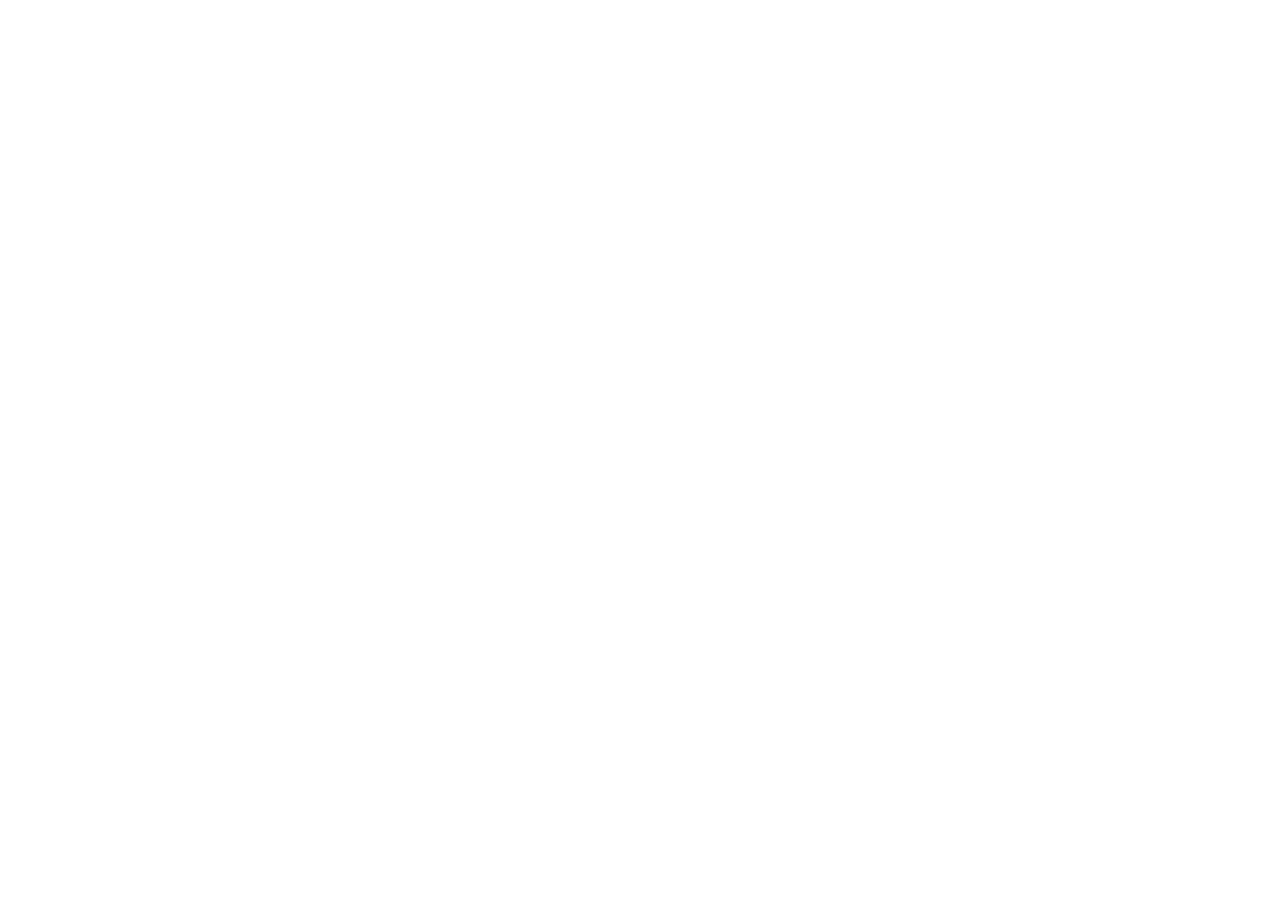
==== apply.html @ c679aaf0 "html" ====
<!DOCTYPE html>
<html lang="en">
  <head>
    <meta charset="UTF-8" />
    <meta name="viewport" content="width=device-width, initial-scale=1.0" />
    <meta http-equiv="X-UA-Compatible" content="ie=edge" />
    <title>Document</title>
  </head>
  <body></body>
</html>
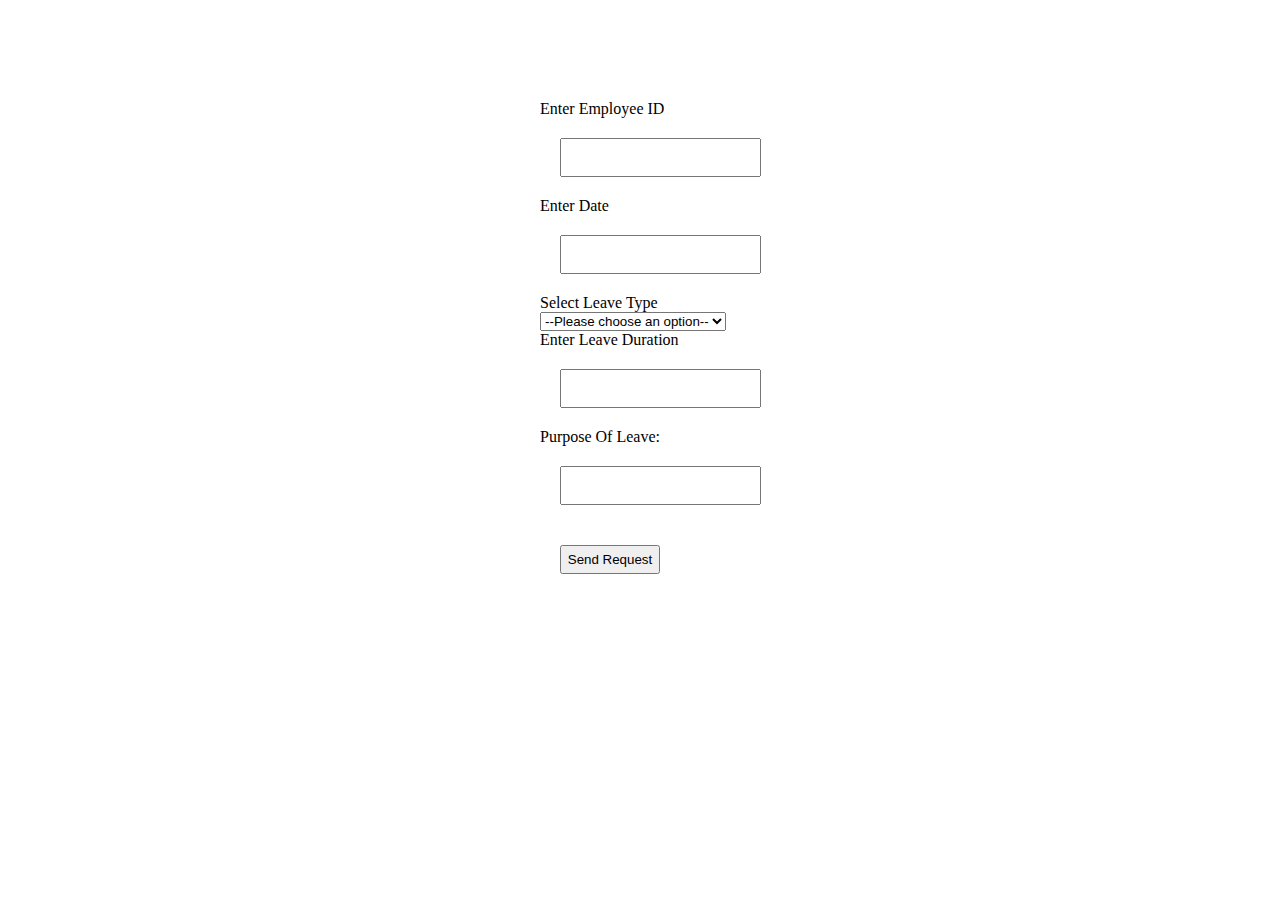
==== commit 950e6670: "leave request page" ====
--- a/apply.html
+++ b/apply.html
@@ -5,6 +5,32 @@
     <meta name="viewport" content="width=device-width, initial-scale=1.0" />
     <meta http-equiv="X-UA-Compatible" content="ie=edge" />
     <title>Document</title>
+    <link rel="stylesheet" href="./style.css" />
   </head>
-  <body></body>
+  <body>
+    <main>
+      <div id="apply-menu">
+        <form action="">
+          <label for="" class="label">Enter Employee ID</label>
+          <input type="text" name="" class="input-item" /><br />
+          <label for="" class="label">Enter Date</label>
+          <input type="text" name="" class="input-item" /><br />
+          <label for="" class="label">Select Leave Type</label>
+          <select name="type" id="leave-select">
+            <option value="">--Please choose an option--</option>
+            <option value="sick">Sick</option>
+            <option value="paternity">Paternity</option>
+            <option value="vacation">Vacation</option>
+          </select>
+          <label for="" class="label">Enter Leave Duration</label>
+          <input type="text" name="" class="input-item" /><br />
+          <label for="" class="label">Purpose Of Leave: </label>
+          <input type="text" name="" class="input-item" /><br />
+          <button type="submit" id="create-btn" class="btn">
+            Send Request
+          </button>
+        </form>
+      </div>
+    </main>
+  </body>
 </html>
--- a/style.css
+++ b/style.css
@@ -0,0 +1,57 @@
+html,
+* {
+  padding: 0;
+  margin: 0;
+}
+
+li {
+  list-style-type: none;
+  text-decoration: none;
+}
+
+a {
+  text-decoration: none;
+  color: black;
+}
+
+main {
+  margin-top: 100px;
+  display: grid;
+  grid-template-columns: 1fr 200px 1fr;
+  grid-template-areas: ". menu .";
+}
+
+#menu {
+  grid-area: menu;
+  text-align: center;
+}
+
+.menuitem {
+  padding: 30px 20px;
+  border: 1px solid black;
+  cursor: pointer;
+}
+
+.menuitem:hover {
+  background-color: #98c0df;
+}
+
+#create-acc-menu {
+  grid-area: menu;
+  text-align: center;
+}
+
+#apply-menu {
+  grid-area: menu;
+}
+
+.btn {
+  width: 100px;
+  padding: 5px;
+  margin: 20px;
+}
+
+input {
+  margin: 20px;
+  padding: 10px;
+}
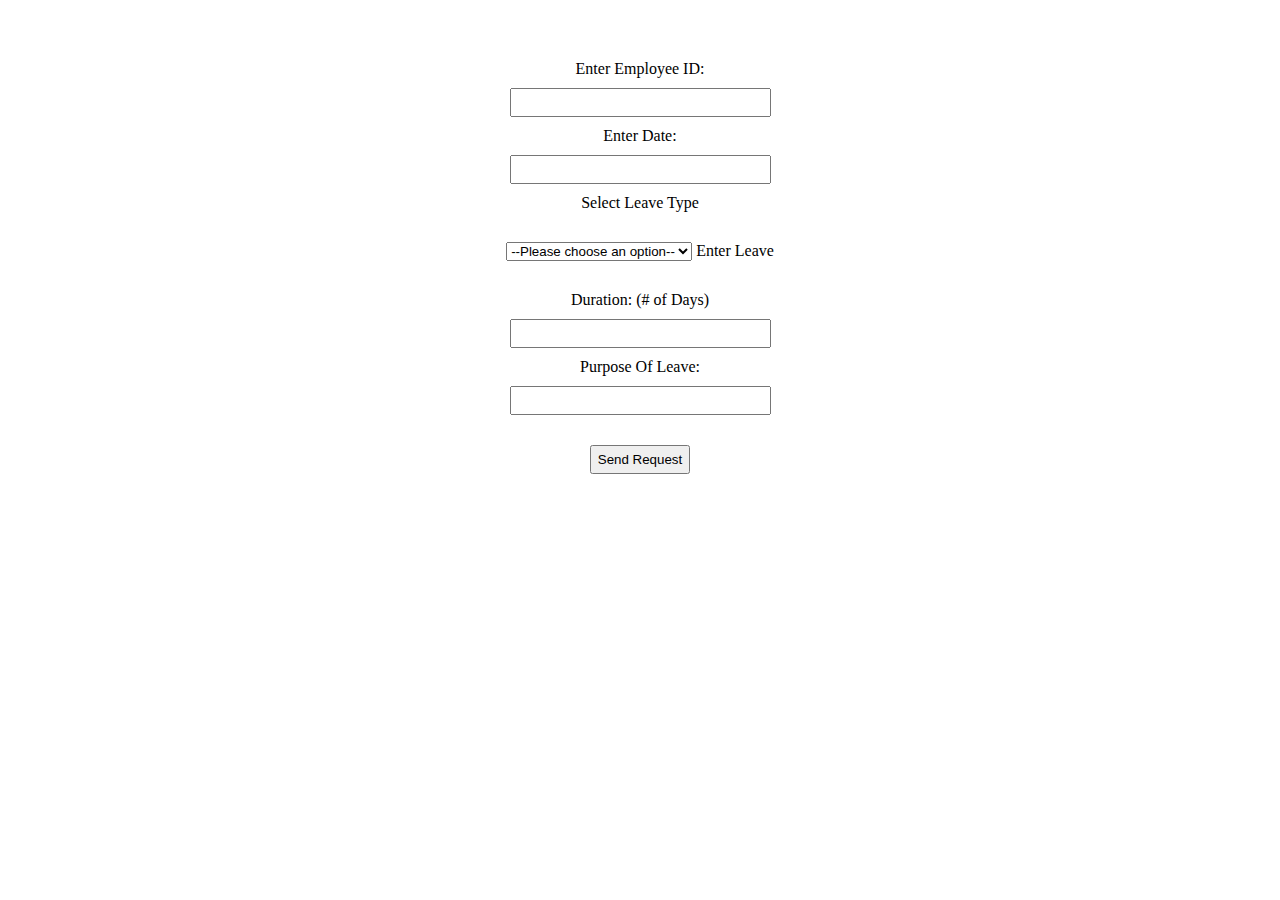
==== commit 6fb935d5: "HTML and CSS Updates" ====
--- a/apply.html
+++ b/apply.html
@@ -5,16 +5,33 @@
     <meta name="viewport" content="width=device-width, initial-scale=1.0" />
     <meta http-equiv="X-UA-Compatible" content="ie=edge" />
     <title>Document</title>
-    <link rel="stylesheet" href="./style.css" />
+    <link rel="stylesheet" href="style.css" />
+    <script src="applyvalidation.js" type="text/javascript"></script>
   </head>
   <body>
     <main>
-      <div id="apply-menu">
-        <form action="">
-          <label for="" class="label">Enter Employee ID</label>
-          <input type="text" name="" class="input-item" /><br />
-          <label for="" class="label">Enter Date</label>
-          <input type="text" name="" class="input-item" /><br />
+      <div id="menu">
+        <form
+          method="POST"
+          action=""
+          name="form"
+          id="form"
+          onsubmit="return validateForm(form);"
+        >
+          <label for="" class="label">Enter Employee ID: </label>
+          <input
+            type="text"
+            name="number"
+            id="number"
+            class="input-item"
+          /><br />
+          <label for="" class="label">Enter Date: </label>
+          <input
+            type="text"
+            name="empDate"
+            id="empDate"
+            class="input-item"
+          /><br />
           <label for="" class="label">Select Leave Type</label>
           <select name="type" id="leave-select">
             <option value="">--Please choose an option--</option>
@@ -22,11 +39,16 @@
             <option value="paternity">Paternity</option>
             <option value="vacation">Vacation</option>
           </select>
-          <label for="" class="label">Enter Leave Duration</label>
-          <input type="text" name="" class="input-item" /><br />
+          <label for="" class="label">Enter Leave Duration: (# of Days)</label>
+          <input type="text" name="days" id="days" class="input-item" /><br />
           <label for="" class="label">Purpose Of Leave: </label>
-          <input type="text" name="" class="input-item" /><br />
-          <button type="submit" id="create-btn" class="btn">
+          <input
+            type="text"
+            name="purpose"
+            id="purpose"
+            class="input-item"
+          /><br />
+          <button type="submit" name="submit-form" id="submit-form" class="btn">
             Send Request
           </button>
         </form>
--- a/style.css
+++ b/style.css
@@ -15,9 +15,9 @@
 }
 
 main {
-  margin-top: 100px;
+  margin-top: 60px;
   display: grid;
-  grid-template-columns: 1fr 200px 1fr;
+  grid-template-columns: 1fr 300px 1fr;
   grid-template-areas: ". menu .";
 }
 
@@ -26,23 +26,21 @@
   text-align: center;
 }
 
+#menu h1 {
+  font-size: 30px;
+}
+#menu h3 {
+  margin-top: 20px;
+}
 .menuitem {
-  padding: 30px 20px;
+  margin-top: 10px;
+  padding: 20px 20px;
   border: 1px solid black;
   cursor: pointer;
 }
 
 .menuitem:hover {
   background-color: #98c0df;
-}
-
-#create-acc-menu {
-  grid-area: menu;
-  text-align: center;
-}
-
-#apply-menu {
-  grid-area: menu;
 }
 
 .btn {
@@ -52,6 +50,55 @@
 }
 
 input {
+  margin: 10px;
+  padding: 5px 40px;
+}
+
+form label {
+  text-align: center;
+}
+
+.results li {
+  text-align: center;
+  padding-top: 20px;
+  justify-items: center;
+}
+
+.results p {
+  text-align: center;
+  padding-top: 20px;
+  justify-items: center;
+}
+.leave {
+  cursor: pointer;
+  width: 100%;
+  text-align: center;
+  justify-items: center;
+}
+
+.leave:hover {
+  color: burlywood;
+}
+
+.emp-leave {
+  cursor: pointer;
+}
+.emp-leave:hover {
+  color: burlywood;
+}
+
+#leave-view {
+  grid-area: menu;
+}
+
+#menu button {
   margin: 20px;
-  padding: 10px;
 }
+
+select {
+  margin: 30px 0;
+}
+
+.errorDetected {
+  border: 2px solid red;
+}
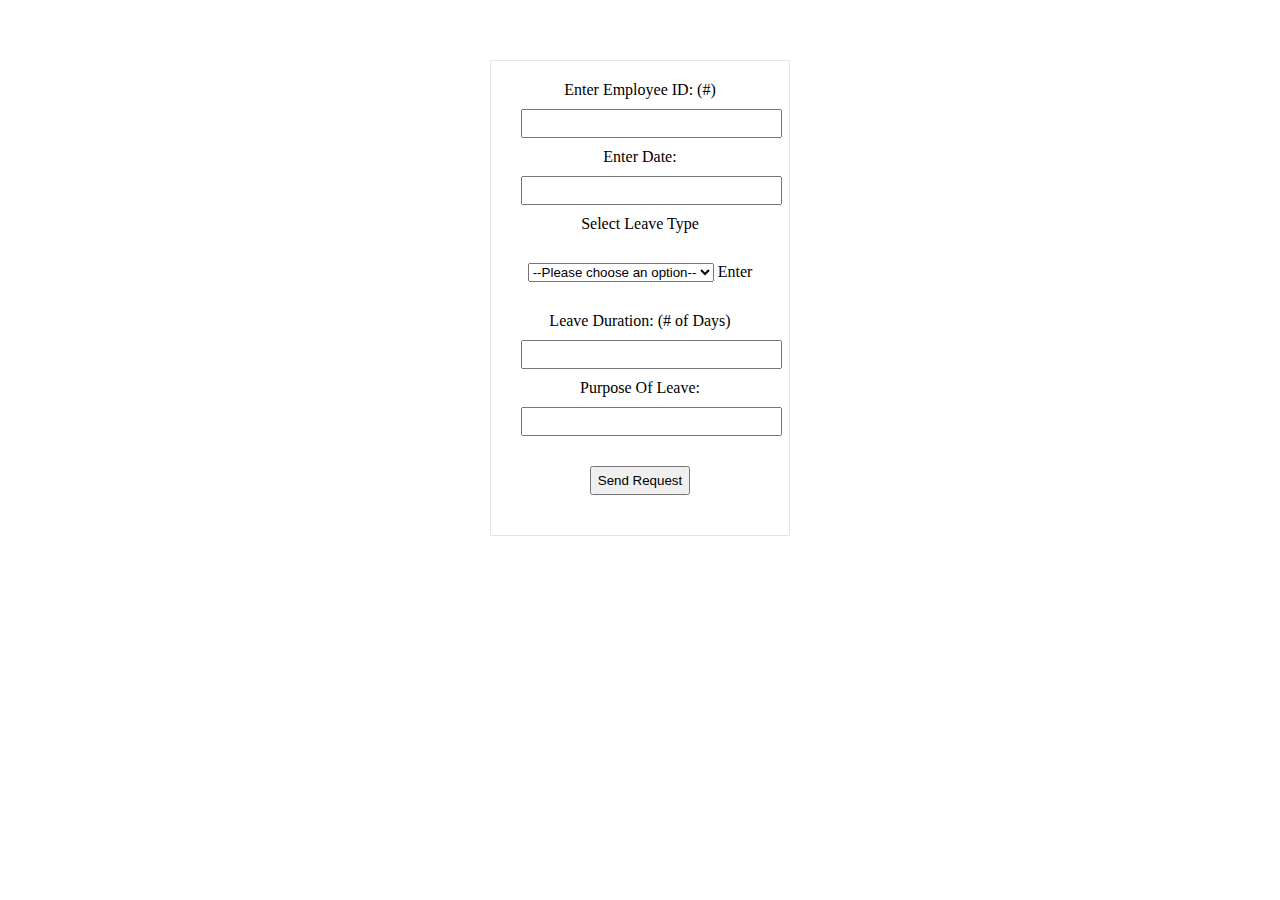
==== commit 9cb698cf: "search icon" ====
--- a/apply.html
+++ b/apply.html
@@ -18,7 +18,7 @@
           id="form"
           onsubmit="return validateForm(form);"
         >
-          <label for="" class="label">Enter Employee ID: </label>
+          <label for="" class="label">Enter Employee ID: (#) </label>
           <input
             type="text"
             name="number"
--- a/style.css
+++ b/style.css
@@ -1,7 +1,8 @@
-html,
 * {
   padding: 0;
   margin: 0;
+  box-sizing: border-box;
+  text-decoration: none;
 }
 
 li {
@@ -15,32 +16,60 @@
 }
 
 main {
-  margin-top: 60px;
   display: grid;
-  grid-template-columns: 1fr 300px 1fr;
-  grid-template-areas: ". menu .";
+  grid-template-columns: 1fr 3fr 300px 3fr 1fr;
+  grid-template-areas: "nav . menu . .";
 }
 
 #menu {
+  margin-top: 60px;
   grid-area: menu;
   text-align: center;
+  border: 1px solid rgba(0, 0, 0, 0.1);
+  padding: 20px;
 }
 
-#menu h1 {
-  font-size: 30px;
+header {
+  height: 12vh;
+  background-color: cadetblue;
 }
+
+.header h1 {
+  font-size: 22px;
+  font-family: montserrat;
+  font-weight: bold;
+  margin-top: 14px;
+}
+
+.header {
+  display: flex;
+  flex-direction: row;
+  justify-content: space-between;
+  align-items: center;
+  padding-left: 20px;
+}
+
+.icon {
+  margin-right: 100px;
+  margin-top: 10px;
+  cursor: pointer;
+  width: 18px;
+  height: 18px;
+}
+
 #menu h3 {
   margin-top: 20px;
 }
 .menuitem {
   margin-top: 10px;
   padding: 20px 20px;
-  border: 1px solid black;
+  border: 1px solid rgba(0, 0, 0, 0.3);
   cursor: pointer;
+  border-radius: 20px;
 }
 
 .menuitem:hover {
-  background-color: #98c0df;
+  background-color: burlywood;
 }
 
 .btn {
@@ -62,6 +91,7 @@
   text-align: center;
   padding-top: 20px;
   justify-items: center;
+  font-family: montserrat;
 }
 
 .results p {
@@ -94,7 +124,10 @@
 #menu button {
   margin: 20px;
 }
-
+h3 {
+  font-family: montserrat;
+  font-size: 15px;
+}
 select {
   margin: 30px 0;
 }
@@ -102,3 +135,33 @@
 .errorDetected {
   border: 2px solid red;
 }
+
+.nav {
+  grid-area: nav;
+  position: fixed;
+  width: 200px;
+  height: 100vh;
+  background: #cccccc;
+  padding: 30px 0;
+}
+
+.nav h2 {
+  text-transform: uppercase;
+  text-align: center;
+  font-family: montserrat;
+  margin-bottom: 30px;
+}
+
+.nav ul li {
+  padding: 25px;
+  border-bottom: 1px solid rgba(0, 0, 0, 0.05);
+  border-top: 1px solid rgba(225, 225, 225, 0.05);
+}
+
+.nav ul li:hover {
+  background: burlywood;
+}
+
+.nav ul li a {
+  display: block;
+}
